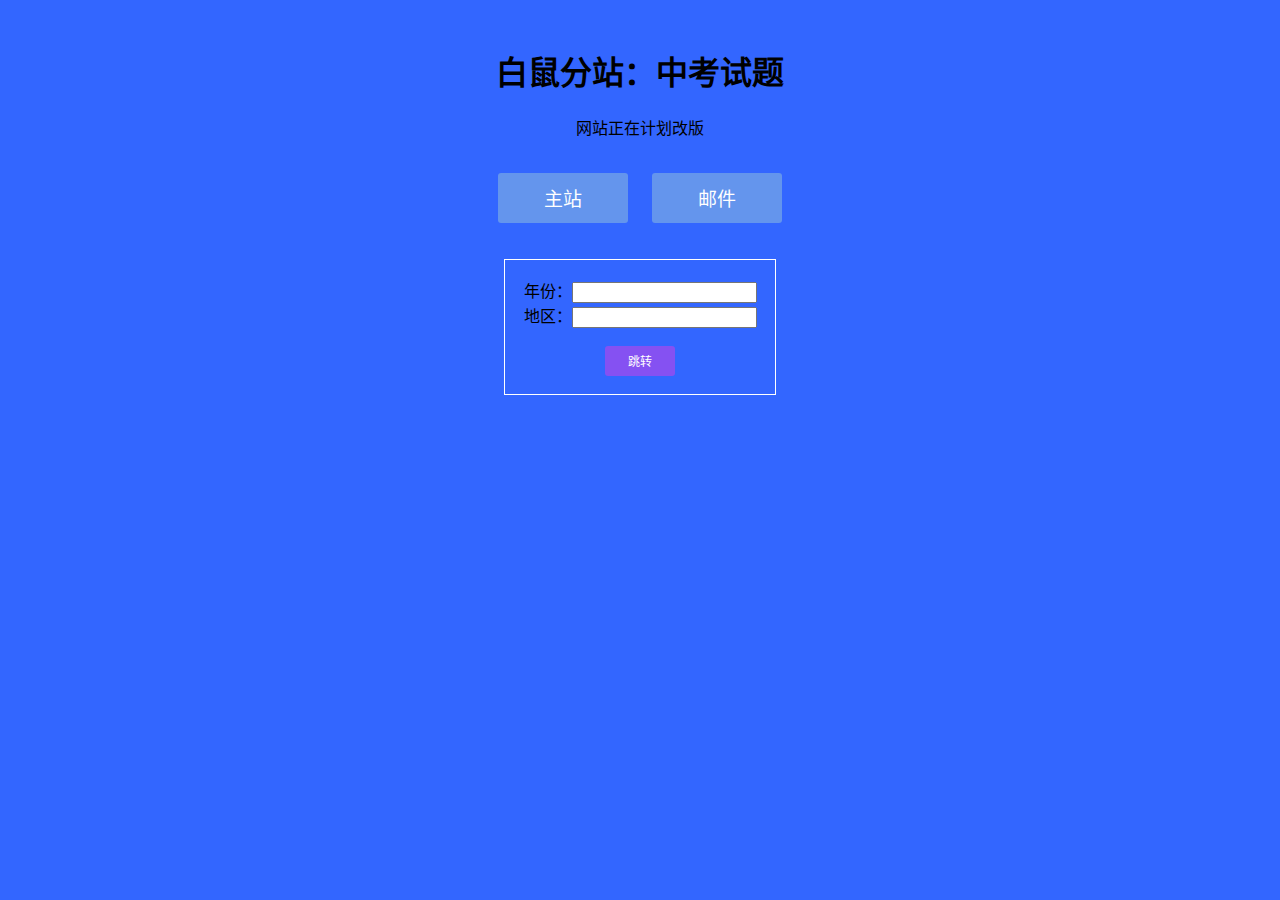
==== index.html @ cc27129f "layout" ====
<DOCTYPE HTML>
<html lang="zh-CN">
<head>
<title>中考试题</title>
<!--
<link rel="shortcut icon" href="./favicon.ico">
-->
<link rel="icon" href="./favicon.png" sizes="32x32">
<link href="favicon.ico" rel="shortcut icon" type="image/x-icon">
<script type="text/javascript" src="index.js"></script>
<style type="text/css">
    .bt1 {
    width: 130px;/*设置按钮宽度*/
    height: 50px;/*设置按钮高度*/
    color:white;/*字体颜色*/
    background-color:cornflowerblue;/*按钮背景颜色*/
    border-radius: 3px;/*让按钮变得圆滑一点*/
    border-width: 0;/*消去按钮丑的边框*/
    margin: 0;
    outline: none;/*取消轮廓*/
    font-size: 19px;/*设置字体大小*/
    text-align: center;/*字体居中*/
    cursor: pointer;/*设置鼠标箭头手势*/
    }
    .bt2 {
    width: 70px;/*设置按钮宽度*/
    height: 30px;/*设置按钮高度*/
    color:white;/*字体颜色*/
    background-color:#8551F2;/*按钮背景颜色*/
    border-radius: 3px;/*让按钮变得圆滑一点*/
    border-width: 0;/*消去按钮丑的边框*/
    margin: 0;
    outline: none;/*取消轮廓*/
    font-size: 12px;/*设置字体大小*/
    text-align: center;/*字体居中*/
    cursor: pointer;/*设置鼠标箭头手势*/
    }
    button:hover {/*鼠标移动时的颜色变化*/
    background-color: antiquewhite;
    }
    a{
            text-decoration: none
    }
</style>
</head>
<body style="background-color:#3366FF">

<br />
<h1 style="text-align:center">白鼠分站：中考试题</h1>
<p style="text-align:center">
网站正在计划改版
</p>
<br />
<div style="text-align:center">
<a target="_blank" href="https://xiaobsh.github.io/">
<button class="bt1" type="button">主站</button>
</a>
&nbsp;&nbsp;&nbsp;&nbsp;
<a target="_blank" href="mailto:xiaobaishu_wxh@126.com">
<button class="bt1" type="button">邮件</button>
</a>
<br />
<br />
<br />
</div>

<div style="margin:0 auto;text-align:center;width:270px;border:1px solid #FFFFFF">
<br />
<label for="year">年份：</label><input type="text" style="text-align:center" id="year" />
<br />
<label for="area">地区：</label><input type="text" style="text-align:center" id="area" />
<br />
<br />
<button class="bt2" id="jump" type="button" onclick="jumppage();">跳转</button>
<br />
<br />
</div>

</body>
</html>
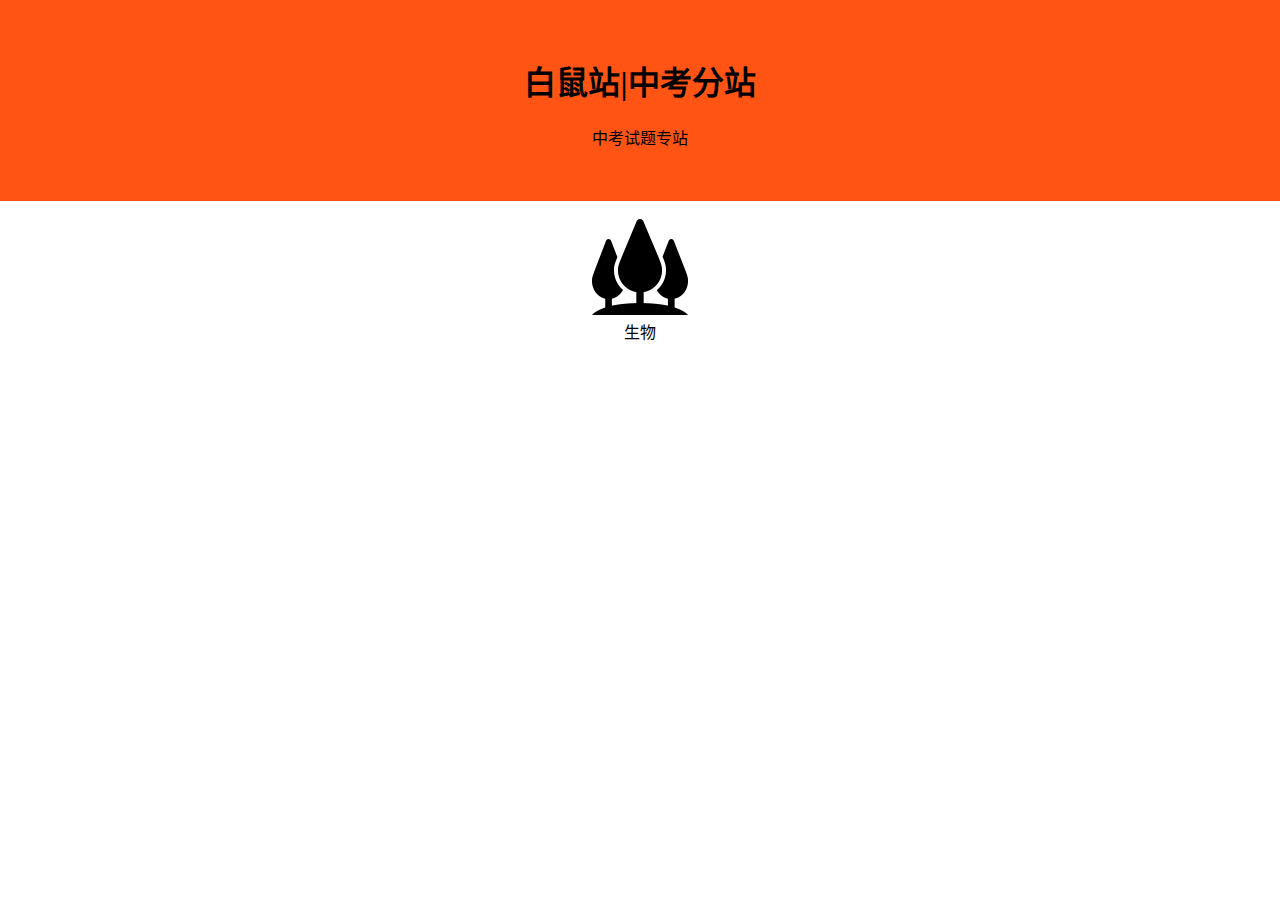
==== commit 3cc48b0b: "update" ====
--- a/index.html
+++ b/index.html
@@ -1,80 +1,55 @@
-<DOCTYPE HTML>
+<!DOCTYPE html>
 <html lang="zh-CN">
-<head>
-<title>中考试题</title>
-<!--
-<link rel="shortcut icon" href="./favicon.ico">
--->
-<link rel="icon" href="./favicon.png" sizes="32x32">
-<link href="favicon.ico" rel="shortcut icon" type="image/x-icon">
-<script type="text/javascript" src="index.js"></script>
-<style type="text/css">
-    .bt1 {
-    width: 130px;/*设置按钮宽度*/
-    height: 50px;/*设置按钮高度*/
-    color:white;/*字体颜色*/
-    background-color:cornflowerblue;/*按钮背景颜色*/
-    border-radius: 3px;/*让按钮变得圆滑一点*/
-    border-width: 0;/*消去按钮丑的边框*/
-    margin: 0;
-    outline: none;/*取消轮廓*/
-    font-size: 19px;/*设置字体大小*/
-    text-align: center;/*字体居中*/
-    cursor: pointer;/*设置鼠标箭头手势*/
+	<head>
+		<meta charset="UTF-8">
+		<meta name="author" content="小白鼠">
+		<link rel="icon" href="./favicon.png" sizes="32x32">
+		<link href="favicon.ico" rel="shortcut icon" type="image/x-icon">
+    <title>白鼠站|中考分站</title>
+		<script type="text/javascript" src="lib/index.js"></script>
+		<style type="text/css">
+    a{
+    	text-decoration: none;
     }
-    .bt2 {
-    width: 70px;/*设置按钮宽度*/
-    height: 30px;/*设置按钮高度*/
-    color:white;/*字体颜色*/
-    background-color:#8551F2;/*按钮背景颜色*/
-    border-radius: 3px;/*让按钮变得圆滑一点*/
-    border-width: 0;/*消去按钮丑的边框*/
-    margin: 0;
-    outline: none;/*取消轮廓*/
-    font-size: 12px;/*设置字体大小*/
-    text-align: center;/*字体居中*/
-    cursor: pointer;/*设置鼠标箭头手势*/
+    div{
+    	border: none;
+    	width: 100%;
+    	padding: 0;
+    	margin: 0;
     }
-    button:hover {/*鼠标移动时的颜色变化*/
-    background-color: antiquewhite;
+    body{
+    	border: none;
+    	padding: 0;
+    	margin: 0;
     }
-    a{
-            text-decoration: none
+    .vcenter{
+    	display: flex;
+    	justify-content: center;
+    	align-items: center;
     }
-</style>
-</head>
-<body style="background-color:#3366FF">
-
-<br />
-<h1 style="text-align:center">白鼠分站：中考试题</h1>
-<p style="text-align:center">
-网站正在计划改版
-</p>
-<br />
-<div style="text-align:center">
-<a target="_blank" href="https://xiaobsh.github.io/">
-<button class="bt1" type="button">主站</button>
-</a>
-&nbsp;&nbsp;&nbsp;&nbsp;
-<a target="_blank" href="mailto:xiaobaishu_wxh@126.com">
-<button class="bt1" type="button">邮件</button>
-</a>
-<br />
-<br />
-<br />
-</div>
-
-<div style="margin:0 auto;text-align:center;width:270px;border:1px solid #FFFFFF">
-<br />
-<label for="year">年份：</label><input type="text" style="text-align:center" id="year" />
-<br />
-<label for="area">地区：</label><input type="text" style="text-align:center" id="area" />
-<br />
-<br />
-<button class="bt2" id="jump" type="button" onclick="jumppage();">跳转</button>
-<br />
-<br />
-</div>
-
-</body>
+    </style>
+	</head>
+	<body>
+		<div class="vcenter" style="height:30%;background-color:#FF5413;text-align:center">
+			<div>
+				<br />
+				<br />
+				<h1 style="">白鼠站|中考分站</h1>
+				<p>中考试题专站</p>
+				<br />
+				<br />
+			</div>			
+		</div>
+		<br />
+		<div id="subject" class="vcenter" style="height:30%;text-align:center">
+			<div onclick="jumpchoose('biology');">
+				<img src="./lib/biology.png" style="cursor:pointer;border:0" />
+				<br />生物<br />
+			</div>
+		</div>
+		<br />
+		<div id="frame" class="vcenter" style="height:20%;text-align:center">
+			
+		</div>
+	</body>
 </html>
